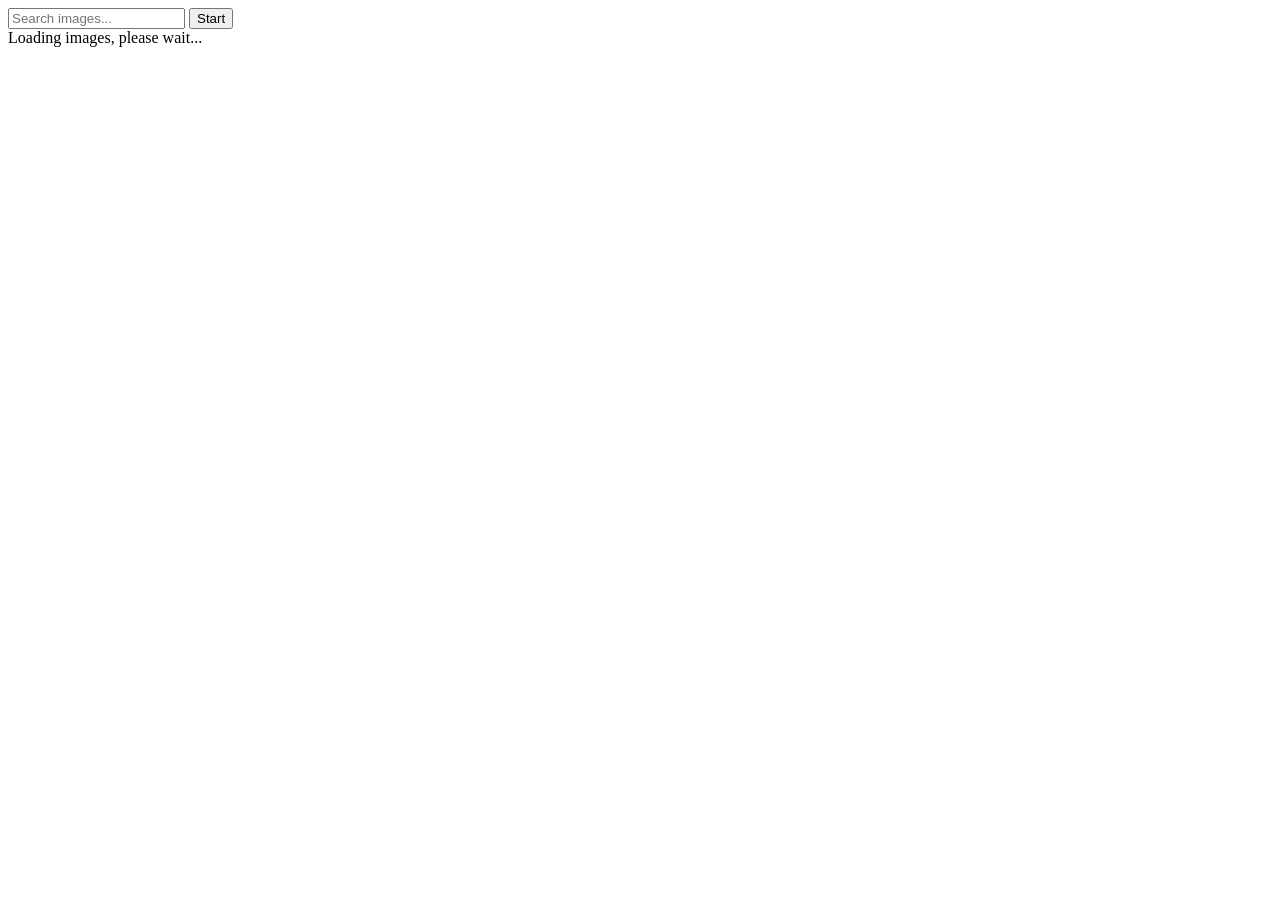
==== index.html @ ca029915 "Initialize gh-pages" ====
<!doctype html>
<html lang="en">
  <head>
    <meta charset="UTF-8" />
    <link rel="icon" type="image/svg+xml" href="/favicon.svg" />
    <meta name="viewport" content="width=device-width, initial-scale=1.0" />
    <title>GOIT-JS-HW-11</title>
    <script type="module" crossorigin src="/goit-js-hw-11/index.js"></script>
    <link rel="modulepreload" crossorigin href="/goit-js-hw-11/assets/vendor-C1DvvBV_.js">
    <link rel="stylesheet" crossorigin href="/goit-js-hw-11/assets/vendor-DumFYO8Z.css">
    <link rel="stylesheet" crossorigin href="/goit-js-hw-11/assets/index-1HcwKwpg.css">
  </head>
  <body>
    <form class="form">
      <input type="text" name="search-text" placeholder="Search images..." />
      <button type="submit">Start</button>
    </form>

    <span class="loader is-hidden">Loading images, please wait...</span>

    <ul class="gallery"></ul>

  </body>
</html>
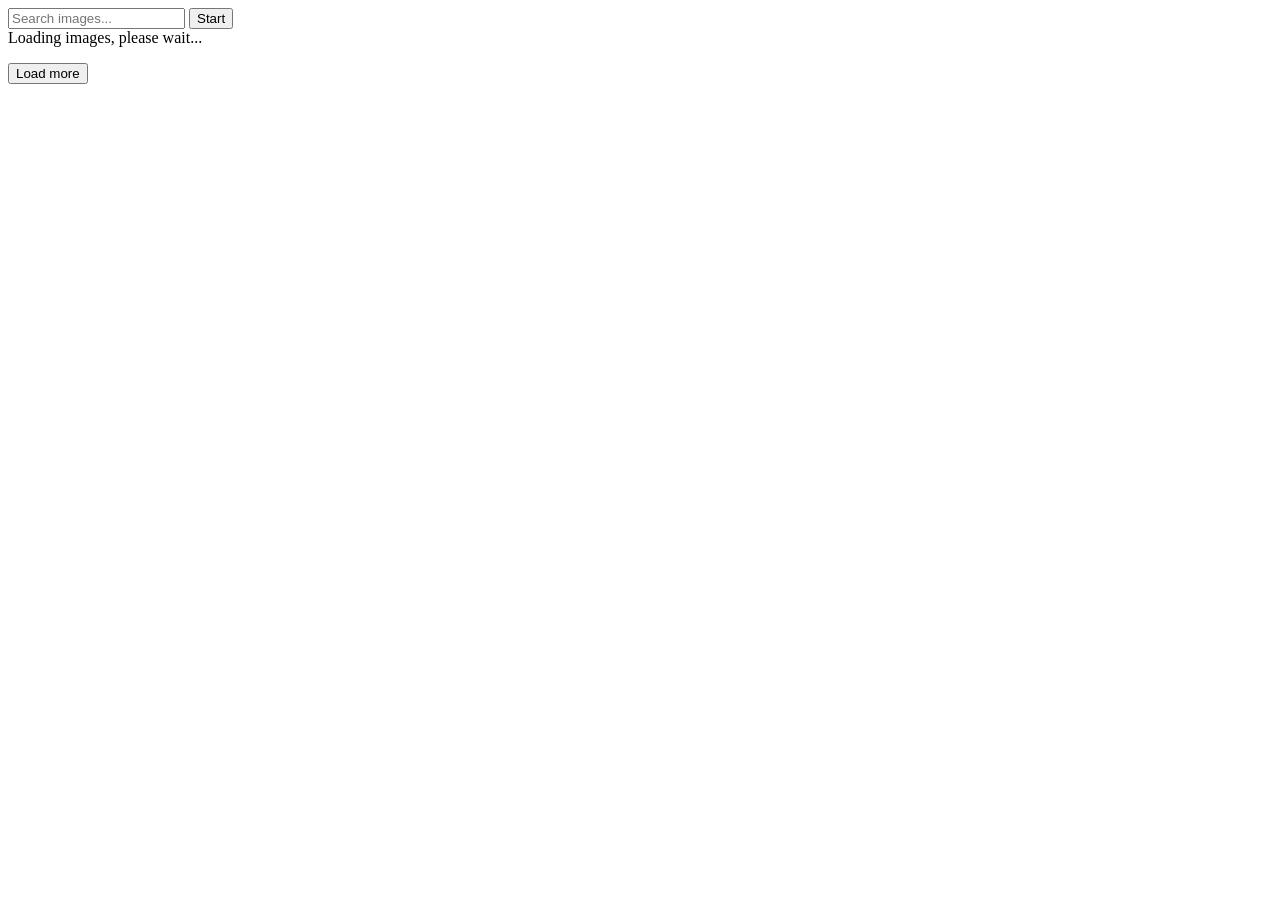
==== commit d1148414: "Deploying to gh-pages from @ beobeo257/goit-js-hw-12@bb271cab4a550284e70b5305bdb6aa3e7bee5735 🚀" ====
--- a/index.html
+++ b/index.html
@@ -5,10 +5,10 @@
     <link rel="icon" type="image/svg+xml" href="/favicon.svg" />
     <meta name="viewport" content="width=device-width, initial-scale=1.0" />
     <title>GOIT-JS-HW-11</title>
-    <script type="module" crossorigin src="/goit-js-hw-11/index.js"></script>
-    <link rel="modulepreload" crossorigin href="/goit-js-hw-11/assets/vendor-C1DvvBV_.js">
-    <link rel="stylesheet" crossorigin href="/goit-js-hw-11/assets/vendor-DumFYO8Z.css">
-    <link rel="stylesheet" crossorigin href="/goit-js-hw-11/assets/index-1HcwKwpg.css">
+    <script type="module" crossorigin src="/goit-js-hw-12/index.js"></script>
+    <link rel="modulepreload" crossorigin href="/goit-js-hw-12/assets/vendor-C1DvvBV_.js">
+    <link rel="stylesheet" crossorigin href="/goit-js-hw-12/assets/vendor-DumFYO8Z.css">
+    <link rel="stylesheet" crossorigin href="/goit-js-hw-12/assets/index-Z-PgVP1a.css">
   </head>
   <body>
     <form class="form">
@@ -20,5 +20,6 @@
 
     <ul class="gallery"></ul>
 
+    <button type="submit" class="load-more-btn is-hidden">Load more</button>
   </body>
 </html>
